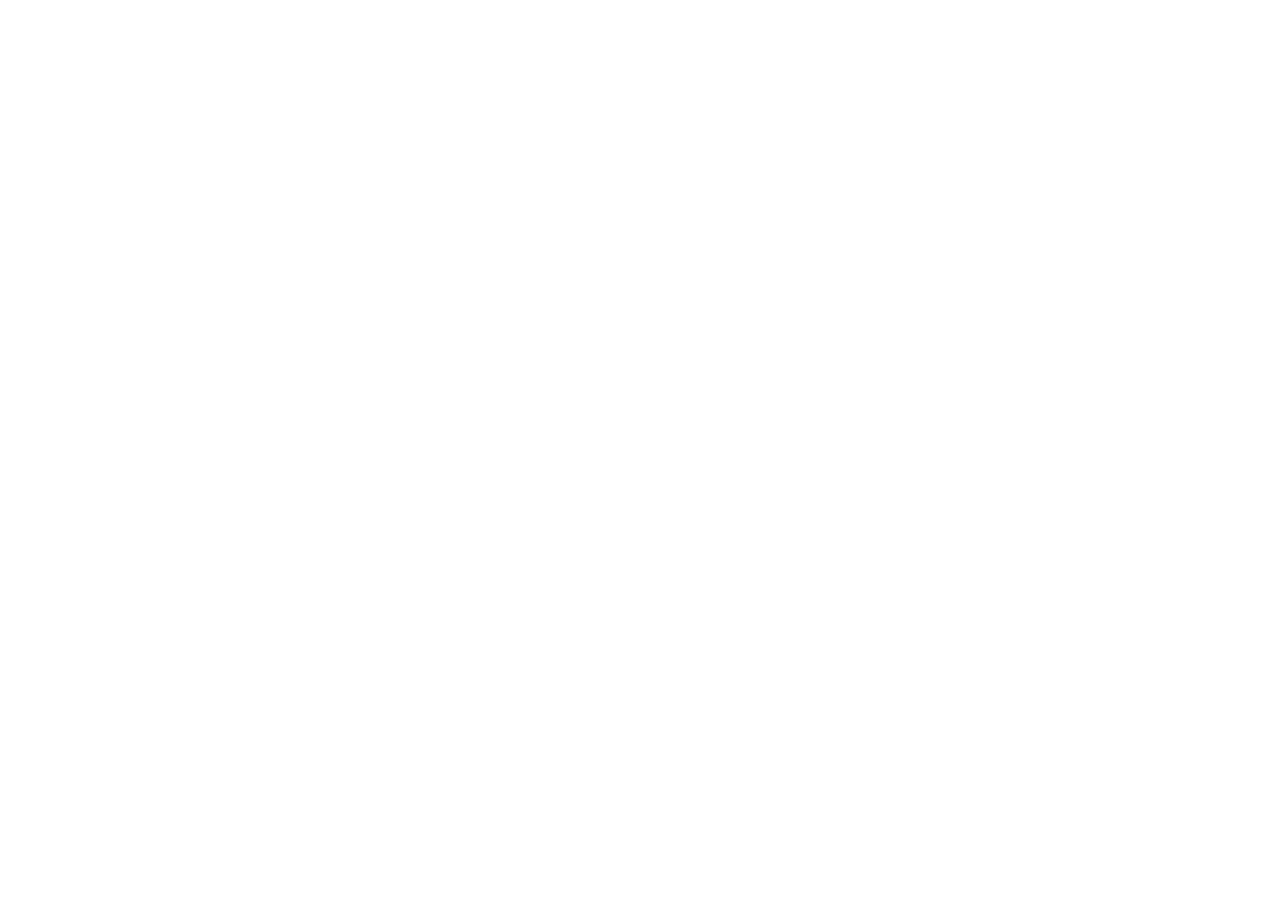
==== responsive menu/index.html @ ab8bcc2e "created han html and css file" ====
<html lang="en">
<head>
    <meta charset="UTF-8">
    <meta name="viewport" content="width=device-width, initial-scale=1.0">
    <title>::Responsive menu::</title>
    <link rel="stylesheet" href="style.css">
</head>
<body>
    
</body>
</html>
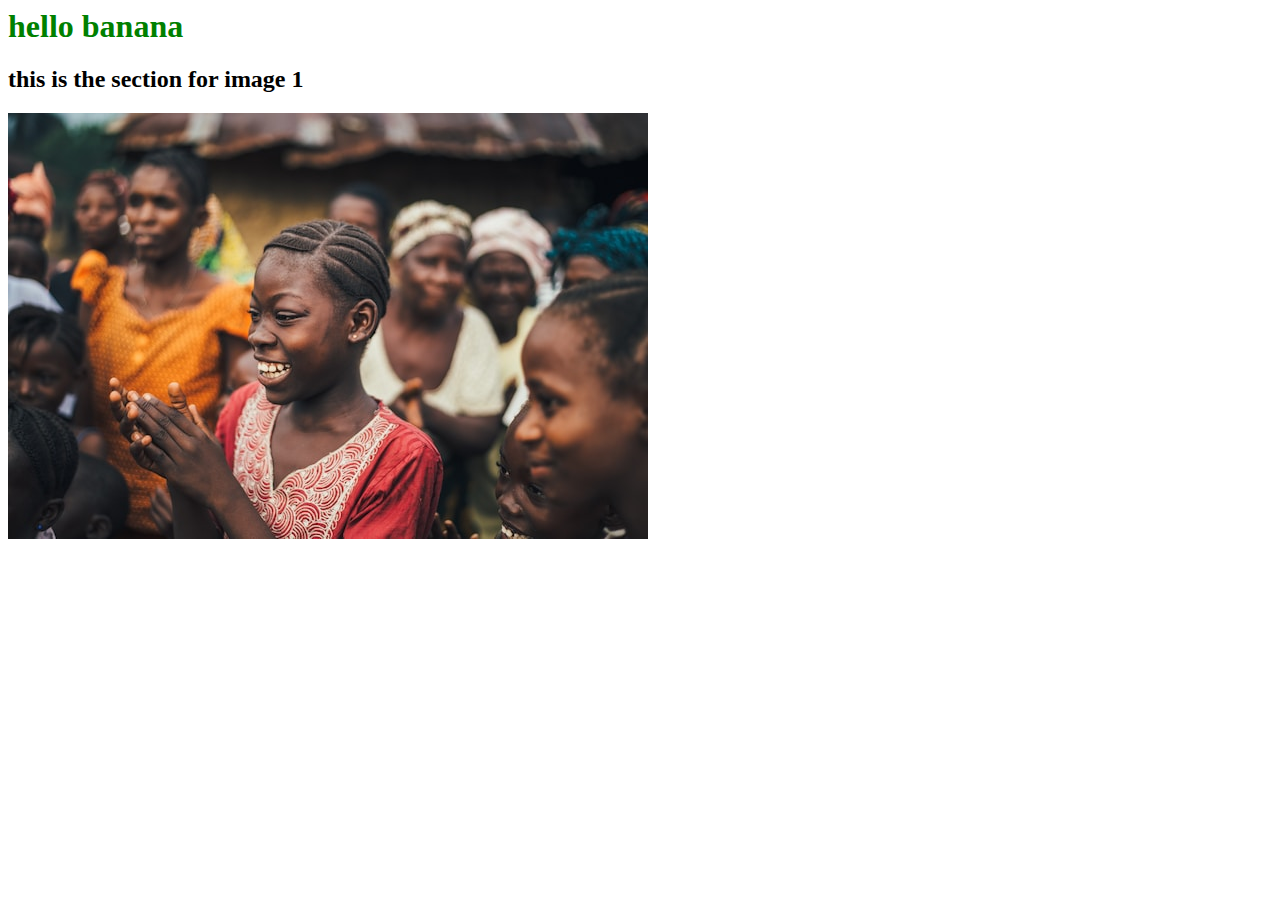
==== commit 98c008e5: "responsive menu and template for diffrents sizes" ====
--- a/responsive menu/index.html
+++ b/responsive menu/index.html
@@ -6,6 +6,15 @@
     <link rel="stylesheet" href="style.css">
 </head>
 <body>
-    
+    <h1>hello banana</h1>
+    <section id="desktop-section">
+        <h2>this is the section for image 1 </h2>
+        <img src="images/annie-spratt-0cgpyigyIkM-unsplash.jpg" alt="">
+    </section>
+
+        <section id="mobile-section">
+            <h2>this is the section for image 2 </h2>
+            <img src="images/jordan-whitt-EerxztHCjM8-unsplash (1).jpg" alt="">
+        </section>
 </body>
 </html>--- a/responsive menu/style.css
+++ b/responsive menu/style.css
@@ -0,0 +1,35 @@
+#desktop-section{
+    display: none;
+}
+h1 {
+    color: red;
+}
+/* Small */
+@media (min-width: 640px) {
+    #desktop-section{
+        display: block;
+    }
+    #mobile-section{
+        display: none;
+    }
+}
+/* medium */
+
+@media (min-width: 786px) {
+    h1{
+        color: green;
+    }
+}
+
+/* Large */
+@media (min-width: 1024px) {
+
+}
+/* X-large */
+@media (min-width: 1280) {
+
+}
+/* XX-large */
+@media (min-width: 1536){
+
+}